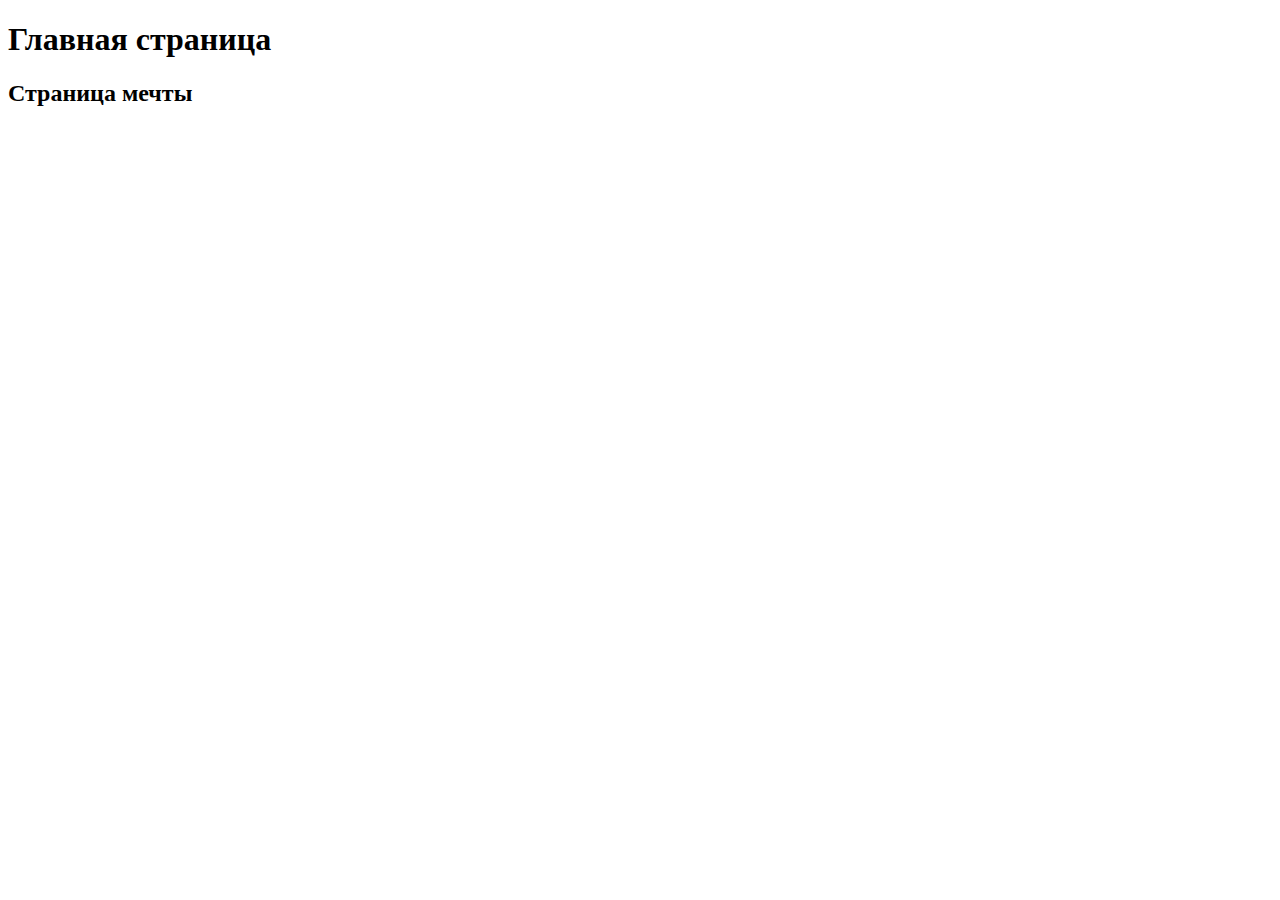
==== test.html @ 2ebaf0f7 "h2 name changed in test html" ====
<!DOCTYPE html>
<html lang="en">
<head>
    <meta charset="UTF-8">
    <meta http-equiv="X-UA-Compatible" content="IE=edge">
    <meta name="viewport" content="width=(device-width), initial-scale=1.0">
    <title>Document</title>
</head>
<body>
    <h1>Главная страница</h1>
    <h2>Страница мечты</h2>
</body>
</html>
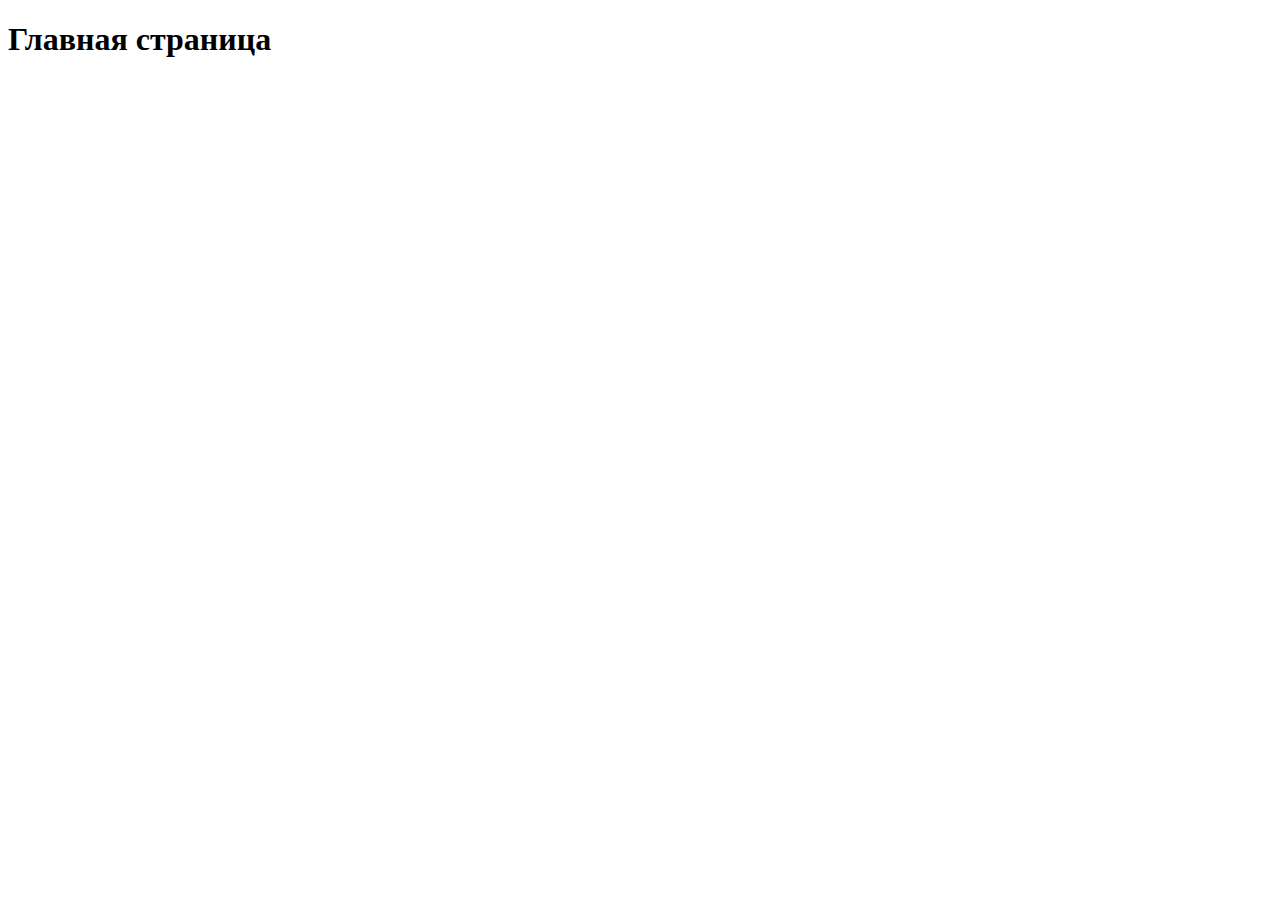
==== commit c1d41b60: "test html h2 deleted" ====
--- a/test.html
+++ b/test.html
@@ -8,6 +8,5 @@
 </head>
 <body>
     <h1>Главная страница</h1>
-    <h2>Страница мечты</h2>
 </body>
 </html>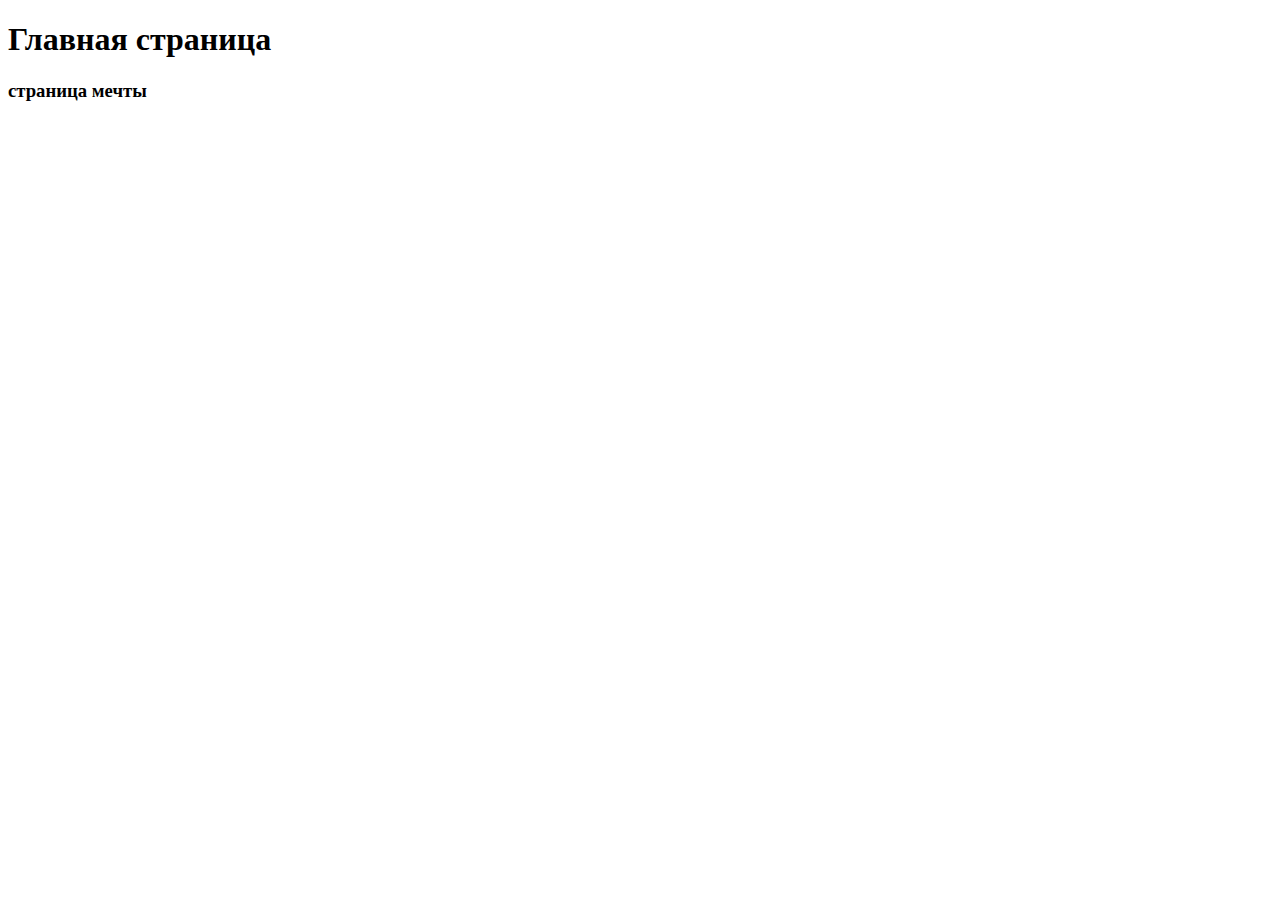
==== commit f072430e: "h3 name added test html" ====
--- a/test.html
+++ b/test.html
@@ -8,5 +8,6 @@
 </head>
 <body>
     <h1>Главная страница</h1>
+    <h3>страница мечты</h3>
 </body>
 </html>